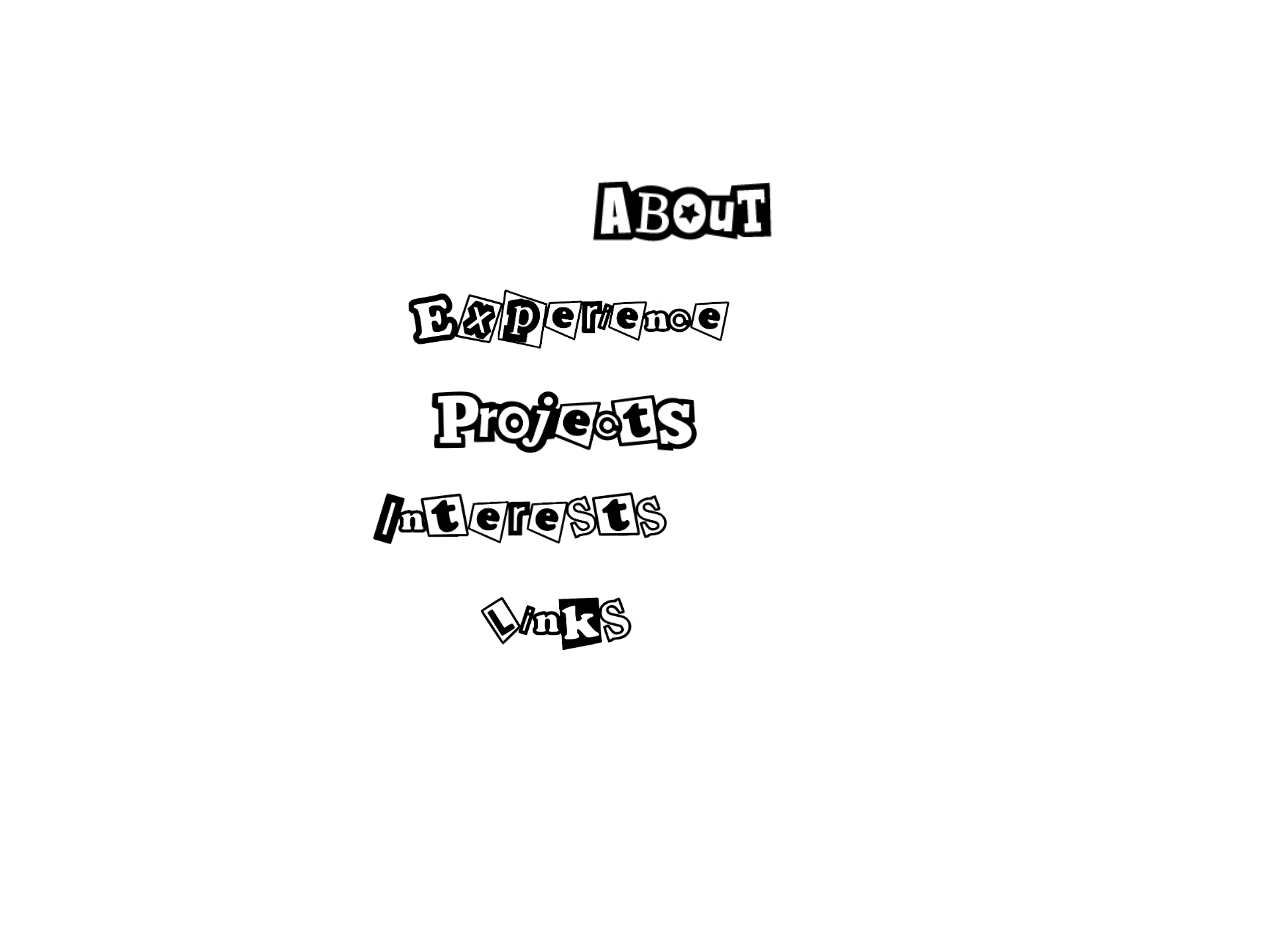
==== Index.html @ 5e5e76c2 "Fix: update index.html to correct directory" ====
<html lang="en">
<head>
    <meta charset="UTF-8">
    <meta name="viewport" content="width=device-width, initial-scale=1.0">
    <title>Live Preview Test</title>
    <link rel="stylesheet" href="Night/Homeani.css">
</head>
<body>
  <div class="video-background">
  <video autoplay muted loop id="bg-video">
    <source src="Videos/Night_Background.mp4" type="video/mp4">
    <source src="your-video.webm" type="video/webm">
    Your browser does not support the video tag.
  </video>
</div>

<div class="navbar">
  
  <a class="link-wrapper" href="#">
    <span class="fallback">Index</span>
    <div class="img-wrapper">
      <img class="normal" src="Night/Images/Screenshot 2026-02-10 000538 (1).png">
      <img class="active" src="Night/Images/Screenshot 2026-02-10 000538 (2).png">
    </div>
    <div class="shape-wrapper">
      <div class="shape red-fill jelly"><svg x="0px" y="0px"
     viewBox="0 0 108.1 47" enable-background="new 0 0 108.1 47">
<polygon fill="#FF0000" points="29.5,8.5 150.7,0 108.1,32.7 3.1,47 "/>
</svg></div>
      <div class="shape cyan-fill jelly"><svg x="0px" y="0px"
     viewBox="0 0 108.1 47" enable-background="new 0 0 108.1 47">
<polygon fill="#00FFFF" points="0.3,17 125.1,0 68.8,45.6 24.3,39 "/>
</svg></div>
    </div>
  </a>
  <a class="link-wrapper" href="#">
    <span class="fallback">Ask</span>
    <div class="img-wrapper">
      <img class="normal" src="Night/Images/Screenshot 2026-02-09 232936 (1).png">
      <img class="active" src="Night/Images/Screenshot 2026-02-09 232936 (2).png">
    </div>
    <div class="shape-wrapper">
      <div class="shape red-fill jelly"><svg x="0px" y="0px"
     viewBox="0 0 108.1 47" enable-background="new 0 0 108.1 47">
<polygon fill="#FF0000" points="0,7.1 127.3,0 32.3,64 4.8,58.2">
</svg></div>
      <div class="shape cyan-fill jelly"><svg x="0px" y="0px"
     viewBox="0 0 108.1 47" enable-background="new 0 0 108.1 47">
<polygon fill="#00FFFF" points="14,0.5 127.4,0 77.4,164 2.3,61.1 "/>
</svg></div>
      <div class="shape cyan-fill jelly"><svg x="0px" y="0px"
     viewBox="0 0 108.1 47" enable-background="new 0 0 108.1 47">
<polygon fill="#00FFFF" points="17.3,0 105.1,0 68.8,45.6 24.3,39 "/>
</svg></div>
    </div>
  </a>
  <a class="link-wrapper" href="#">
    <span class="fallback">About</span>
    <div class="img-wrapper">
      <img class="normal" src="Night/Images/dEjjgFK.png">
      <img class="active" src="Night/Images/x39xRIo.png">
    </div>
    <div class="shape-wrapper">
      <div class="shape red-fill jelly"><svg x="0px" y="0px"
     viewBox="0 0 108.1 47" enable-background="new 0 0 108.1 47">
<polygon fill="#FF0000" points="19.5,0,110.7,0,80.1,32.7,3.1,47 "/>
</svg></div>
      <div class="shape cyan-fill jelly"><svg x="0px" y="0px"
     viewBox="0 0 108.1 47" enable-background="new 0 0 108.1 47">
<polygon fill="#00FFFF" points="11,3,85.1,0 118.8,45.6,14.3,29 "/>
</svg></div>
    </div>
  </a>
  <a class="link-wrapper" href="#">
    <span class="fallback">Blog</span>
    <div class="img-wrapper">
      <img class="normal" src="Night/Images/5ec3aa16-c11f-491c-8467-10a609068085 (1).png">
      <img class="active" src="Night/Images/5ec3aa16-c11f-491c-8467-10a609068085 (2).png">
    </div>
    <div class="shape-wrapper">
      <div class="shape red-fill jelly"><svg x="0px" y="0px"
     viewBox="0 0 108.1 47" enable-background="new 0 0 108.1 47">
<polygon fill="#FF0000" points="0,7.1 127.3,0 32.3,64 4.8,58.2">
</svg></div>
      <div class="shape cyan-fill jelly"><svg x="0px" y="0px"
     viewBox="0 0 108.1 47" enable-background="new 0 0 108.1 47">
<polygon fill="#00FFFF" points="14,0.5 127.4,0 77.4,164 2.3,61.1 "/>
</svg></div>
    </div>
  </a>
  <a class="link-wrapper" href="#">
    <span class="fallback">Tags</span>
    <div class="img-wrapper">
      <img class="normal" src="Night/Images/Screenshot 2026-02-09 231340 (1).png">
      <img class="active" src="Night/Images/Screenshot 2026-02-09 231340 (2).png">
    </div>
    <div class="shape-wrapper">
      <div class="shape red-fill jelly"><svg x="0px" y="0px"
     viewBox="0 0 108.1 47" enable-background="new 0 0 108.1 47">
<polygon fill="#FF0000" points="0,7.1 127.3,0 32.3,64 4.8,58.2">
</svg></div>
      <div class="shape cyan-fill jelly"><svg x="0px" y="0px"
     viewBox="0 0 108.1 47" enable-background="new 0 0 108.1 47">
<polygon fill="#00FFFF" points="14,0.5 127.4,0 77.4,164 2.3,61.1 "/>
</svg></div>
      <div class="shape cyan-fill jelly"><svg x="0px" y="0px"
     viewBox="0 0 108.1 47" enable-background="new 0 0 108.1 47">
<polygon fill="#00FFFF" points="17.3,0 105.1,0 68.8,45.6 24.3,39 "/>
</svg></div>
    </div>
  </a>
</div>
</body>
</html>
---- Night/Homeani.css ----
/* Experience - first link */
.link-wrapper:nth-child(1) {
  position: relative;
  top: 220px;
  left: 60px;
}

/* Links - second link */
.link-wrapper:nth-child(2) {
  position: relative;
  top: 520px;
  left: -10px;
}

/* About - third link */
.link-wrapper:nth-child(3) {
  position: relative;
  top: 110px;
  left: 0px;
}

/* Projects - fourth link */
.link-wrapper:nth-child(4) {
  position: relative;
  top: 320px;
  left: -320px;
}

/* Interests - fifth link */
.link-wrapper:nth-child(5) {
  position: relative;
  top: 420px;
  left: -490px;
}

body {
  padding-top: 50px;
  height: 100vh;
  margin: 0;
  overflow: hidden;
  position: relative;
}

.video-background {
  position: fixed;
  top: 0;
  left: 0;
  width: 100%;
  height: 100%;
  z-index: -1;
  overflow: hidden;
}


#bg-video {
  width: 100%;
  height: 100%;
  object-fit: cover;
}

hr {
  opacity: 0;
}
.navbar {
  text-align: center;
  margin-top: 18px;
}
.link-wrapper {
  position: relative;
  display: inline-block;
  margin: 0px 16px;

  .fallback {
    font-size: 2.25em;
    letter-spacing: 4px;
    line-height: 0;
    opacity: 0;
    position: relative;
    top: 15px;
    left: 0;
  }
  .shape-wrapper { 
    display: none; 
    position: absolute;
    top: 0;
    left: 0;
    right: 0;
  }
  &:hover {
    z-index: 9999;
    .shape-wrapper { 
      transform: rotate(-6deg);
      display: block; 
      .shape.cyan-fill {
        transform: scale(4,.3);
      }
    }
    .img-wrapper {
      img {
       animation: tiltBounce .15s ease;
       animation-fill-mode: forwards;
       display: block;
        &.normal {
           mix-blend-mode: darken;
        }
      }
    }
  }
  &:nth-child(even) {
    &:hover {
      .shape-wrapper { transform: rotate(11deg) }
      .img-wrapper img {
         animation: tiltBounceAlt .15s ease;
         animation-fill-mode: forwards;
      }
    }
  }
}

.img-wrapper {
  img {
    width: auto;
    height: 70px;
    display: block;
    left: 0;
    right: 0;
    top: -5px;
    margin: 0 auto;
    position: absolute;
    z-index: 999;
    &.normal {
      display: block;
    }
    &.active {
      display: none;
      z-index: -1;
    }
  }
}
.shape-wrapper {
  filter: sepia(50%) saturate(3);
  .shape {
    transition: all .1s linear;
    position: absolute;
    top: 0;
    left: 0;
    right: 0;
    height: 60px;
    overflow: hidden;
    svg {
      position: absolute;
      left: 0;
      top: 0;
    }
    &.cyan-fill {
      mix-blend-mode: screen;
      animation-delay: 0.05s;
      animation-duration: .4s;
    }
    &.red-fill {
      animation-duration: .45s;
      animation-delay: 0.08s;
      opacity: .8;
    }
  }
}


.jelly {
  -webkit-animation-name: jelly;
          animation-name: jelly;
  -webkit-transform-origin: center;
          transform-origin: center;
  -webkit-animation-iteration-count: infinite;
          animation-iteration-count: infinite;
  -webkit-animation-timing-function: linear;
          animation-timing-function: linear;
}

@keyframes tiltBounce {
  0% {
    transform: scale(1) rotate(-7deg);
  }
  50% {
    transform: scale(1.5) rotate(-7deg);
  }
  100% {
    transform: scale(1.15) rotate(-7deg);
  }
}
@keyframes tiltBounceAlt {
  0% {
    transform: scale(1) rotate(7deg);
  }
  50% {
    transform: scale(1.5) rotate(7deg);
  }
  100% {
    transform: scale(1.15) rotate(7deg);
  }
}
@keyframes jelly {
  0% {
    width: 100%; transform: scale(2,1.8) skewX(20deg) translateY(3px) rotateX(40deg) rotateY(10deg) rotateZ(-10deg);
  }
  50% { width: 100%; transform: scale(1.83) skewX(-15deg) translateY(-2px) translateZ(-30px); }
  100% { width: 100%; transform: scale() skewX(20deg) translateY(3px) rotateX(-40deg) rotateY(-10deg) rotateZ(-15deg); }
}

/* Index - first link */
.link-wrapper:nth-child(1):hover {
  .shape-wrapper {
    .shape.cyan-fill {
      transform: scale(2, 0.5);
    }
    .shape.red-fill {
      transform: scale(2.2, 0.6);
    }
  }
}

/* Ask - second link */
.link-wrapper:nth-child(2):hover {
  .shape-wrapper {
    .shape.cyan-fill {
      transform: scale(6, 1.8);
    }
    .shape.red-fill {
      transform: scale(6, 1.8);
    }
  }
}

/* About - third link */
.link-wrapper:nth-child(3):hover {
  .shape-wrapper {
    .shape.cyan-fill {
      transform: scale(2.5, 0.6);
    }
    .shape.red-fill {
      transform: scale(2.7, 0.7);
    }
  }
}

/* Blog - fourth link */
.link-wrapper:nth-child(4):hover {
  .shape-wrapper {
    .shape.cyan-fill {
      transform: scale(2, 0.5);
    }
    .shape.red-fill {
      transform: scale(2.2, 0.6);
    }
  }
}

/* Tags - fifth link */
.link-wrapper:nth-child(5):hover {
  .shape-wrapper {
    .shape.cyan-fill {
      transform: scale(2, 0.5);
    }
    .shape.red-fill {
      transform: scale(2.2, 0.6);
    }
  }
}
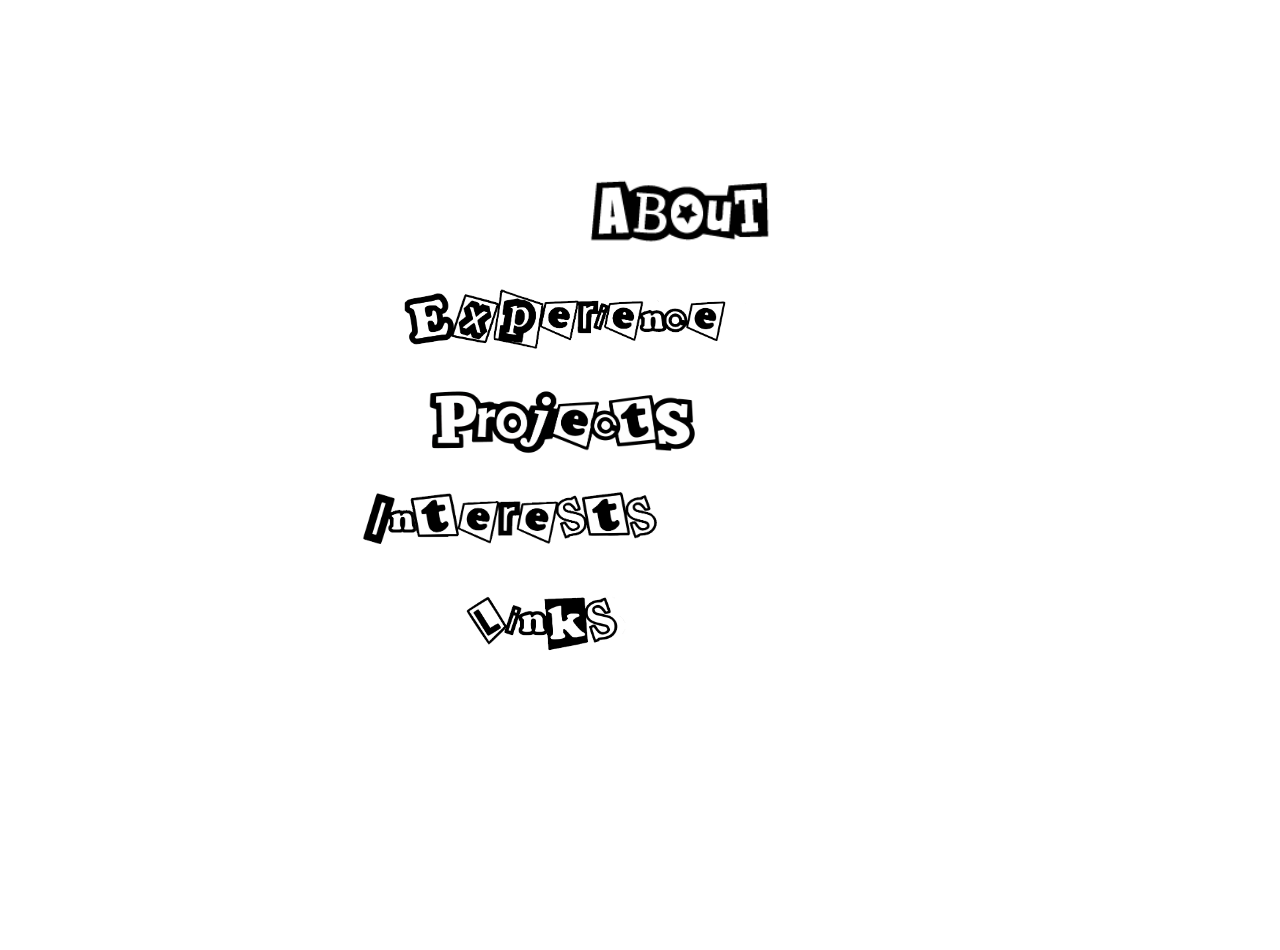
==== commit 1ab62cb4: "Fix: Change script so about link functions" ====
--- a/Index.html
+++ b/Index.html
@@ -2,26 +2,162 @@
 <head>
     <meta charset="UTF-8">
     <meta name="viewport" content="width=device-width, initial-scale=1.0">
-    <title>Live Preview Test</title>
+    <title>Awesome Introductory Page</title>
     <link rel="stylesheet" href="Night/Homeani.css">
+    <style> 
+      .content-section {
+        position: fixed;
+        top: 0px;
+        right: -100%;
+        width: 70%;
+        height: 100%;
+        background: linear-gradient(135deg, black 0%, rgba(10, 10, 10, 0.8) 100%);
+        backdrop-filter: blur(10px);
+        z-index: 9999;
+        transition: right 0.6s cubic-bezier(0.77, 0, 0.175, 1);
+        overflow-y: auto;
+        border-left: #ff0000 solid 2px;
+        box-shadow: -10px 0 40px rgba(0, 0, 0, 0.5);
+      }
+
+      .content-section.active{
+        right: 0;
+      }
+
+      .content-wrapper {
+        padding: 80px 40px;
+        position: relative
+      }
+
+      .back-button {
+        position: absolute;
+        top: 20px;
+        left: 20px;
+        background-color: #ff0000;
+        border: none;
+        color: white;
+        text-transform: uppercase;
+        font-family: 'Barlow', sans-serif;
+        font-size: 14px;
+        font-weight: 900;
+        padding: 10px 20px;
+        cursor: pointer;
+        z-index: 100000;
+      }
+
+      .back-button:hover {
+        background-color: black;
+        border: #ff0000 solid 2px;
+        transform: skewX(-5deg) scale(1.05);
+        box-shadow: 5px 5px 0px #ff0000;
+      }
+
+      .back-button:before {
+        content: '< ';
+        margin-right: 10px;
+      }
+
+      .content-panel {
+        display: none;
+        animation: fadeInContent 0.5s ease-out;
+      }
+
+      .content-panel.active {
+        display: block;
+      }
+
+      @keyframes fadeInContent {
+        from { 
+          opacity: 0;
+          transform: translateY(30px); 
+        }
+        to { 
+          opacity: 1; 
+          transform: translateY(0);
+        }
+      }
+
+      .content-header {
+        font-family: 'Barlow', sans-serif;
+        font-size: 32px;
+        color: #ff0000;
+        margin-bottom: 20px;
+        transform: skewX(-5deg);
+        text-shadow: 2px 2px 0px rgba(255, 0, 0, 0.5);
+        animation: fadeInRight 0.5s ease-out;
+      }
+      
+      @keyframes fadeInRight {
+        from { 
+          opacity: 0;
+          transform: translateX(30px) skewX(-5deg); 
+        }
+        to { 
+          opacity: 1; 
+          transform: translateX(0) skewX(-5deg);
+        }
+      }
+
+      .content-box {
+        background: linear-gradient(135deg, black 0%, rgba(10, 10, 10, 0.8) 100%);
+        border: 3px solid #ff0000;
+        position: relative;
+        padding: 20px;
+        overflow: hidden;
+        box-shadow: 0 0 10px rgba(255, 0, 0, 0.5);
+      }
+
+      .content-box:before {
+        content: '';
+        position: absolute;
+        top: 0;
+        left: -100%;
+        width: 100%;
+        height: 200%;
+        background: linear-gradient(90deg, transparent, black, transparent);
+        animation: shimmer 3s infinite;
+      }
+
+      @keyframes shimmer {
+        0% {left: -100%;}
+        100% {left: 100%;}
+      }
+
+      .content-box h3 {
+        font-family: 'Barlow', sans-serif;
+        color: #ff0000;
+        font-size: 24px;
+        font-weight: 900;
+        text-transform: uppercase;
+        margin-bottom: 20px;
+        letter-spacing: 1px;
+      }
+
+      .content-box p {
+        font-family: 'Barlow', sans-serif;
+        color: white;
+        font-size: 16px;
+        margin-bottom: 20px;
+        line-height: 1.5;
+      }
+    </style>
 </head>
 <body>
   <div class="video-background">
   <video autoplay muted loop id="bg-video">
-    <source src="Videos/Night_Background.mp4" type="video/mp4">
-    <source src="your-video.webm" type="video/webm">
-    Your browser does not support the video tag.
+    <source src="Night/Videos/Night_Background.mp4" type="video/mp4">
   </video>
 </div>
 
 <div class="navbar">
   
   <a class="link-wrapper" href="#">
-    <span class="fallback">Index</span>
-    <div class="img-wrapper">
-      <img class="normal" src="Night/Images/Screenshot 2026-02-10 000538 (1).png">
-      <img class="active" src="Night/Images/Screenshot 2026-02-10 000538 (2).png">
-    </div>
+    <span class="fallback">Experience</span>
+    <div class="img-wrapper">
+      <img class="normal" src="Night/Images/Experience.png">
+      <img class="active" src="Night/Images/ExperienceH.png">
+    </div>
+
     <div class="shape-wrapper">
       <div class="shape red-fill jelly"><svg x="0px" y="0px"
      viewBox="0 0 108.1 47" enable-background="new 0 0 108.1 47">
@@ -33,12 +169,14 @@
 </svg></div>
     </div>
   </a>
+
   <a class="link-wrapper" href="#">
-    <span class="fallback">Ask</span>
-    <div class="img-wrapper">
-      <img class="normal" src="Night/Images/Screenshot 2026-02-09 232936 (1).png">
-      <img class="active" src="Night/Images/Screenshot 2026-02-09 232936 (2).png">
-    </div>
+    <span class="fallback">Links</span>
+    <div class="img-wrapper">
+      <img class="normal" src="Night/Images/Links.png">
+      <img class="active" src="Night/Images/LinksH.png">
+    </div>
+
     <div class="shape-wrapper">
       <div class="shape red-fill jelly"><svg x="0px" y="0px"
      viewBox="0 0 108.1 47" enable-background="new 0 0 108.1 47">
@@ -54,28 +192,49 @@
 </svg></div>
     </div>
   </a>
+
+  <a class="link-wrapper" href="#" data-target="About">
+    <span class="fallback">About</span>
+    <div class="img-wrapper">
+      <img class="normal" src="Night/Images/About.png">
+      <img class="active" src="Night/Images/AboutH.png">
+    </div>
+
+    <div class="shape-wrapper">
+      <div class="shape red-fill jelly"><svg x="0px" y="0px"
+     viewBox="0 0 108.1 47" enable-background="new 0 0 108.1 47">
+<polygon fill="#FF0000" points="19.5,0,110.7,0,80.1,32.7,3.1,47 "/>
+</svg></div>
+      <div class="shape cyan-fill jelly"><svg x="0px" y="0px"
+     viewBox="0 0 108.1 47" enable-background="new 0 0 108.1 47">
+<polygon fill="#00FFFF" points="11,3,85.1,0 118.8,45.6,14.3,29 "/>
+</svg></div>
+    </div>
+  </a>
+
+  <a class="link-wrapper" href="#" data-target="projects">
+    <span class="fallback">Projects</span>
+    <div class="img-wrapper">
+      <img class="normal" src="Night/Images/Projects.png">
+      <img class="active" src="Night/Images/ProjectsH.png">
+    </div>
+    <div class="shape-wrapper">
+      <div class="shape red-fill jelly"><svg x="0px" y="0px"
+     viewBox="0 0 108.1 47" enable-background="new 0 0 108.1 47">
+<polygon fill="#FF0000" points="0,7.1 127.3,0 32.3,64 4.8,58.2">
+</svg></div>
+      <div class="shape cyan-fill jelly"><svg x="0px" y="0px"
+     viewBox="0 0 108.1 47" enable-background="new 0 0 108.1 47">
+<polygon fill="#00FFFF" points="14,0.5 127.4,0 77.4,164 2.3,61.1 "/>
+</svg></div>
+    </div>
+  </a>
+
   <a class="link-wrapper" href="#">
-    <span class="fallback">About</span>
-    <div class="img-wrapper">
-      <img class="normal" src="Night/Images/dEjjgFK.png">
-      <img class="active" src="Night/Images/x39xRIo.png">
-    </div>
-    <div class="shape-wrapper">
-      <div class="shape red-fill jelly"><svg x="0px" y="0px"
-     viewBox="0 0 108.1 47" enable-background="new 0 0 108.1 47">
-<polygon fill="#FF0000" points="19.5,0,110.7,0,80.1,32.7,3.1,47 "/>
-</svg></div>
-      <div class="shape cyan-fill jelly"><svg x="0px" y="0px"
-     viewBox="0 0 108.1 47" enable-background="new 0 0 108.1 47">
-<polygon fill="#00FFFF" points="11,3,85.1,0 118.8,45.6,14.3,29 "/>
-</svg></div>
-    </div>
-  </a>
-  <a class="link-wrapper" href="#">
-    <span class="fallback">Blog</span>
-    <div class="img-wrapper">
-      <img class="normal" src="Night/Images/5ec3aa16-c11f-491c-8467-10a609068085 (1).png">
-      <img class="active" src="Night/Images/5ec3aa16-c11f-491c-8467-10a609068085 (2).png">
+    <span class="fallback">Interests</span>
+    <div class="img-wrapper">
+      <img class="normal" src="Night/Images/Interests.png">
+      <img class="active" src="Night/Images/InterestsH.png">
     </div>
     <div class="shape-wrapper">
       <div class="shape red-fill jelly"><svg x="0px" y="0px"
@@ -86,23 +245,6 @@
      viewBox="0 0 108.1 47" enable-background="new 0 0 108.1 47">
 <polygon fill="#00FFFF" points="14,0.5 127.4,0 77.4,164 2.3,61.1 "/>
 </svg></div>
-    </div>
-  </a>
-  <a class="link-wrapper" href="#">
-    <span class="fallback">Tags</span>
-    <div class="img-wrapper">
-      <img class="normal" src="Night/Images/Screenshot 2026-02-09 231340 (1).png">
-      <img class="active" src="Night/Images/Screenshot 2026-02-09 231340 (2).png">
-    </div>
-    <div class="shape-wrapper">
-      <div class="shape red-fill jelly"><svg x="0px" y="0px"
-     viewBox="0 0 108.1 47" enable-background="new 0 0 108.1 47">
-<polygon fill="#FF0000" points="0,7.1 127.3,0 32.3,64 4.8,58.2">
-</svg></div>
-      <div class="shape cyan-fill jelly"><svg x="0px" y="0px"
-     viewBox="0 0 108.1 47" enable-background="new 0 0 108.1 47">
-<polygon fill="#00FFFF" points="14,0.5 127.4,0 77.4,164 2.3,61.1 "/>
-</svg></div>
       <div class="shape cyan-fill jelly"><svg x="0px" y="0px"
      viewBox="0 0 108.1 47" enable-background="new 0 0 108.1 47">
 <polygon fill="#00FFFF" points="17.3,0 105.1,0 68.8,45.6 24.3,39 "/>
@@ -110,5 +252,49 @@
     </div>
   </a>
 </div>
+
+<div class = "content-section">
+    <button class = "back-button">Back</button>
+    <div class = "content-wrapper">
+      <div class = "content-panel" id="About">
+        <h2 class = "content-header">About</h2>
+        <div class="content-box">
+            <h3>Who Am I?</h3>
+            <p>Hello! My name is Toby! I am a second year Computer Science student studying at UNSW. Don't ask me who my github pfp is I won't stop talking about him.</p>
+      </div>
+    </div>
+  </div>
+</div>
+<script>
+
+    const links = document.querySelectorAll('.link-wrapper');
+    const contentSection = document.querySelector('.content-section');
+    const contentPanels = document.querySelectorAll('.content-panel');
+    const backbutton = document.querySelector('.back-button');
+
+    links.forEach(link => {
+      link.addEventListener('click', (e) => {
+        e.preventDefault();
+
+        const id = link.getAttribute('data-target');
+
+        contentPanels.forEach(panel => {panel.classList.remove('active');});
+
+        contentSection.classList.add('active');
+
+        setTimeout(() => {
+          const target = document.getElementById(id);
+          if (target) {
+            target.classList.add('active');
+          }
+        }, 300);
+      });      
+    });
+
+    backbutton.addEventListener('click', () => {
+      contentPanels.forEach(panel => {panel.classList.remove('active');});
+      contentSection.classList.remove('active');
+    });
+</script>
 </body>
 </html>
--- a/Night/Homeani.css
+++ b/Night/Homeani.css
@@ -2,14 +2,14 @@
 .link-wrapper:nth-child(1) {
   position: relative;
   top: 220px;
-  left: 60px;
+  left: 190px;
 }
 
 /* Links - second link */
 .link-wrapper:nth-child(2) {
   position: relative;
   top: 520px;
-  left: -10px;
+  left: 10px;
 }
 
 /* About - third link */
@@ -30,7 +30,7 @@
 .link-wrapper:nth-child(5) {
   position: relative;
   top: 420px;
-  left: -490px;
+  left: -560px;
 }
 
 body {
@@ -207,7 +207,7 @@
   100% { width: 100%; transform: scale() skewX(20deg) translateY(3px) rotateX(-40deg) rotateY(-10deg) rotateZ(-15deg); }
 }
 
-/* Index - first link */
+/* Experience - first link */
 .link-wrapper:nth-child(1):hover {
   .shape-wrapper {
     .shape.cyan-fill {
@@ -219,14 +219,14 @@
   }
 }
 
-/* Ask - second link */
+/* Links - second link */
 .link-wrapper:nth-child(2):hover {
   .shape-wrapper {
     .shape.cyan-fill {
-      transform: scale(6, 1.8);
-    }
-    .shape.red-fill {
-      transform: scale(6, 1.8);
+      transform: scale(2, 0.5);
+    }
+    .shape.red-fill {
+      transform: scale(2.2, 0.6);
     }
   }
 }
@@ -243,7 +243,7 @@
   }
 }
 
-/* Blog - fourth link */
+/* Projects - fourth link */
 .link-wrapper:nth-child(4):hover {
   .shape-wrapper {
     .shape.cyan-fill {
@@ -255,7 +255,7 @@
   }
 }
 
-/* Tags - fifth link */
+/* Interests - fifth link */
 .link-wrapper:nth-child(5):hover {
   .shape-wrapper {
     .shape.cyan-fill {
